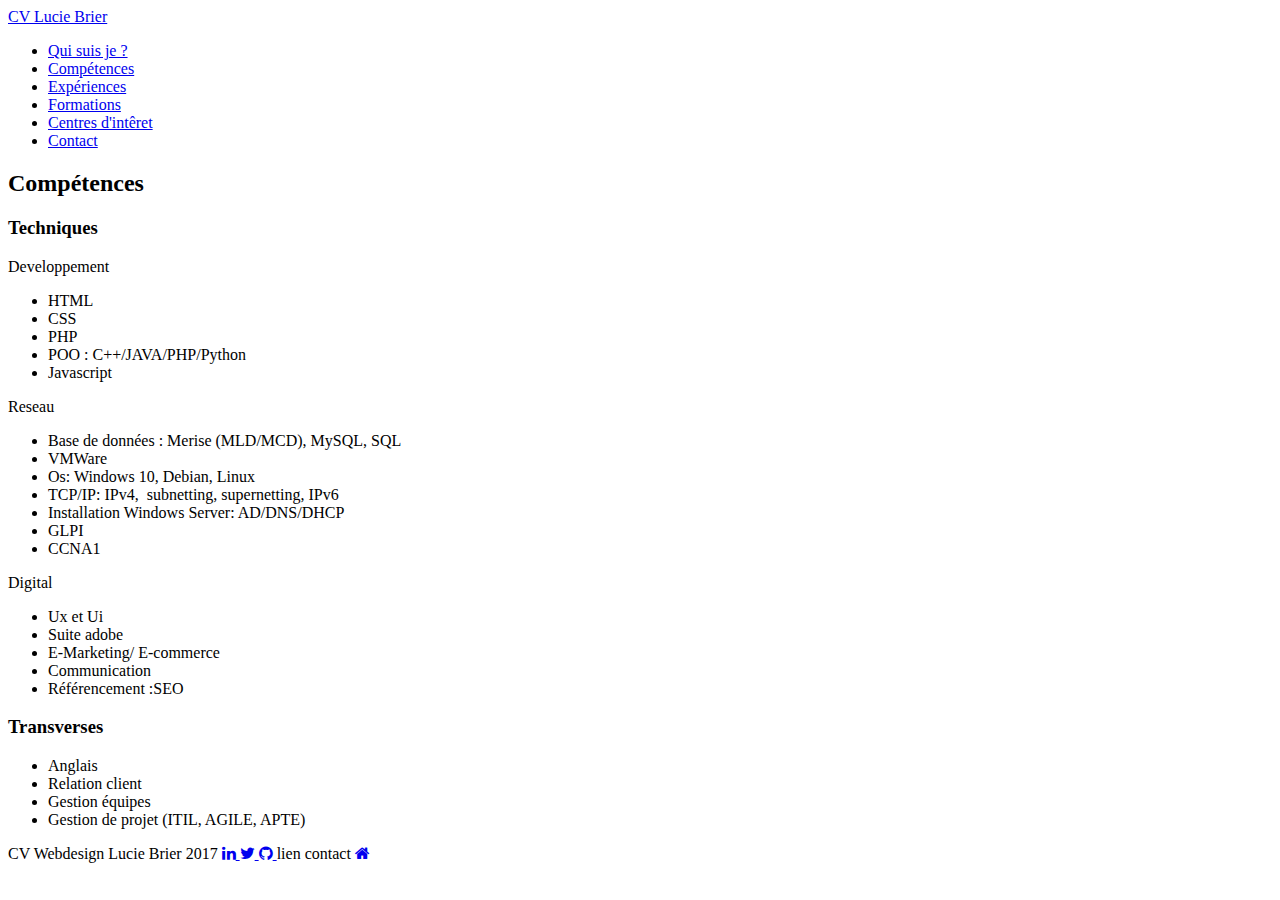
==== competences.html @ 3d9d6ef3 "Initial commit" ====
<!DOCTYPE html>
<html>
    <head>
        <link href="https://maxcdn.bootstrapcdn.com/font-awesome/4.7.0/css/font-awesome.min.css" rel="stylesheet" integrity="sha384-wvfXpqpZZVQGK6TAh5PVlGOfQNHSoD2xbE+QkPxCAFlNEevoEH3Sl0sibVcOQVnN" crossorigin="anonymous">
        <meta charset="UTF-8">
        <title>CV Lucie Brier</title>
        <meta name="description" content="On va dire que c'est un site super cool">

        <meta name="og:title" content="Un autre titre super cool">
        <meta name="og:description" content="Une autre description super cool">
        <meta name="og:image" content="https://upload.wikimedia.org/wikipedia/commons/thumb/6/61/HTML5_logo_and_wordmark.svg/1200px-HTML5_logo_and_wordmark.svg.png">

        <meta name="twitter:title" content="Un autre titre super cool">
        <meta name="twitter:description" content="Une autre description super cool">
        <meta name="twitter:image" content="https://upload.wikimedia.org/wikipedia/commons/thumb/6/61/HTML5_logo_and_wordmark.svg/1200px-HTML5_logo_and_wordmark.svg.png">
    </head>
    <body>
        <header>
            <a href="index.html">CV Lucie Brier </a>
            <nav>
                <ul>
                    <li><a href="quisuisje.html" title="Qui suis je ?">Qui suis je ?</a></li>
                    <li><a href="competences.html" title="Compétences">Compétences</a></li>
                    <li><a href="experiences.html" title="Expériences">Expériences</a></li>
                    <li><a href="formations.html" title="Formations">Formations</a></li>
                    <li><a href="centresinteret.html" title="Centres d'intêret">Centres d'intêret</a></li>
                    <li><a href="contact.html" title="Contactez moi">Contact</a></li>
                </ul>
            </nav>
        </header>
            <section>
                <h2>Compétences</h2>
                    <div>
                        <h3> Techniques</h3>
                <p> Developpement</p>
                <ul>
                    <li>HTML</li>
                    <li>CSS</li>
                    <li>PHP</li>
                    <li>POO : C++/JAVA/PHP/Python</li>
                    <li>Javascript</li>
                </ul>
                <p>Reseau</p>
                <ul>
                    <li>Base de données : Merise (MLD/MCD), MySQL, SQL </li>
                    <li>VMWare</li>
                    <li>Os: Windows 10, Debian, Linux</li>
                    <li>TCP/IP: IPv4,  subnetting, supernetting, IPv6</li>
                    <li>Installation Windows Server: AD/DNS/DHCP</li>
                    <li>GLPI</li>
                    <li>CCNA1</li>
                </ul>
                <p> Digital</p>
                <ul>
                    <li>Ux et Ui</li>
                    <li>Suite adobe</li>
                    <li>E-Marketing/ E-commerce</li>
                    <li>Communication</li>
                    <li>Référencement :SEO</li>

                </ul>
                    </div>
                <div>
                    <h3> Transverses</h3>
                    <ul>
                        <li>Anglais</li>
                        <li>Relation client</li>
                        <li>Gestion équipes</li>
                        <li>Gestion de projet (ITIL, AGILE, APTE)</li>
                    </ul>
                </div>

            </section>

        <footer>
            CV Webdesign Lucie Brier 2017
            <a href="https://fr.linkedin.com/" alt="logo linkedin"/><i class="fa fa-linkedin" aria-hidden="true"></i> </a>
            <a href="https://twitter.com/" alt="logo linkedin"/><i class="fa fa-twitter" aria-hidden="true"></i> </a>
            <a href="https://github.com/" alt="logo linkedin"/><i class="fa fa-github" aria-hidden="true"></i> </a>
            lien contact
            <a href="index.html" alt="home"/><i class="fa fa-home" aria-hidden="true"></i> </a>

        </footer>
</body>
</html>
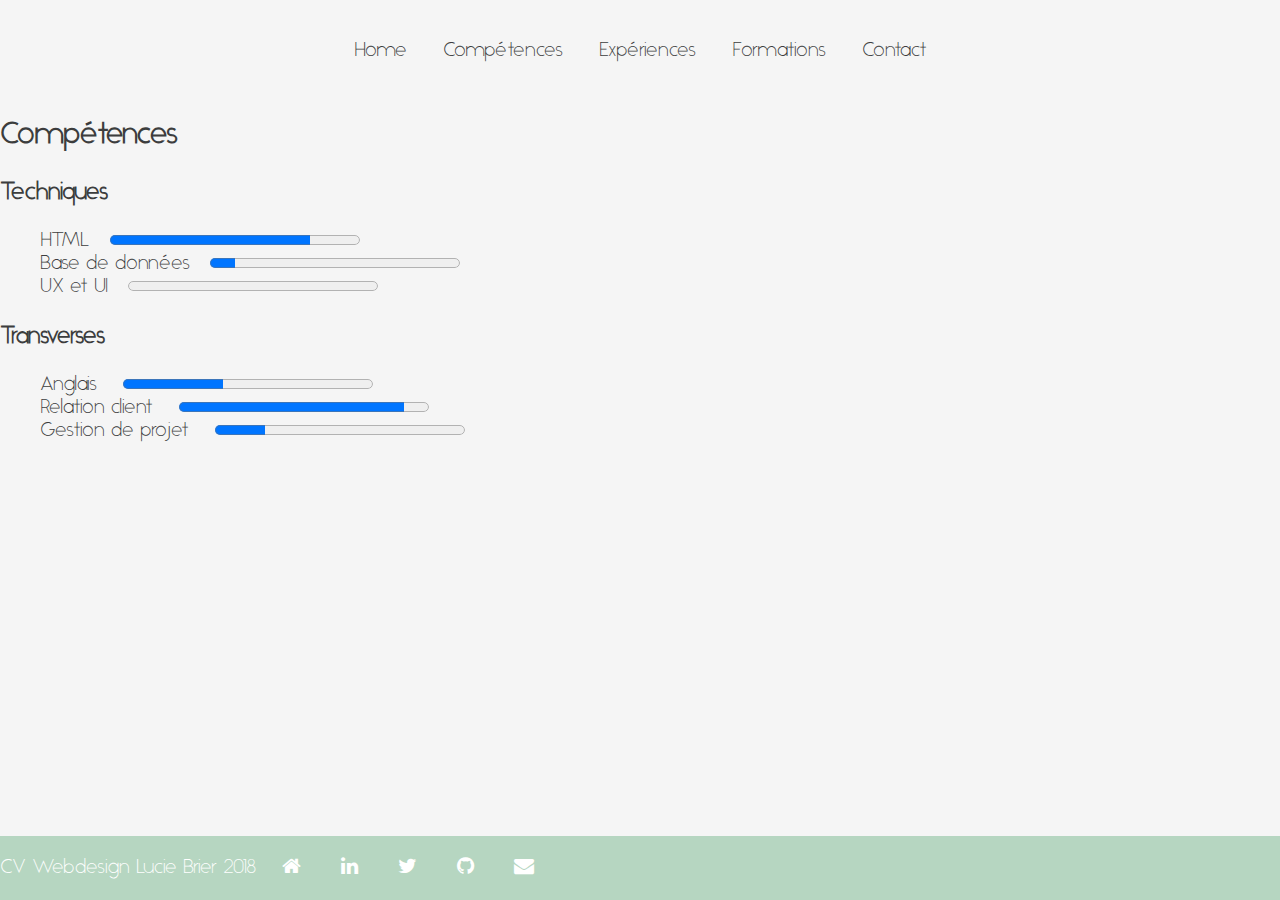
==== commit 03500a55: "Ajout CSS" ====
--- a/competences.html
+++ b/competences.html
@@ -1,85 +1,51 @@
 <!DOCTYPE html>
 <html>
     <head>
+        <link rel="stylesheet" href="assests/styles.css">
+        <link rel="stylesheet" type="logolb" href="logolb.jpg" />
+        <meta charset="UTF-8">
+
+        <title>A propos - Lucie Brier</title>
+        <meta name="description" content="Ce site web est le Curriculum Vitae de Lucie Brier">
+        <meta name="og:title" content="CV Lucie Brier"><meta name="og:description" content="Ce site web est le Curriculum Vitae de Lucie Brier">
+        <meta name="twitter:title" content="CV Lucie Brier">
+        <meta name="twitter:description" content="Ce site web est le Curriculum Vitae de Lucie Brier">
         <link href="https://maxcdn.bootstrapcdn.com/font-awesome/4.7.0/css/font-awesome.min.css" rel="stylesheet" integrity="sha384-wvfXpqpZZVQGK6TAh5PVlGOfQNHSoD2xbE+QkPxCAFlNEevoEH3Sl0sibVcOQVnN" crossorigin="anonymous">
-        <meta charset="UTF-8">
-        <title>CV Lucie Brier</title>
-        <meta name="description" content="On va dire que c'est un site super cool">
-
-        <meta name="og:title" content="Un autre titre super cool">
-        <meta name="og:description" content="Une autre description super cool">
-        <meta name="og:image" content="https://upload.wikimedia.org/wikipedia/commons/thumb/6/61/HTML5_logo_and_wordmark.svg/1200px-HTML5_logo_and_wordmark.svg.png">
-
-        <meta name="twitter:title" content="Un autre titre super cool">
-        <meta name="twitter:description" content="Une autre description super cool">
-        <meta name="twitter:image" content="https://upload.wikimedia.org/wikipedia/commons/thumb/6/61/HTML5_logo_and_wordmark.svg/1200px-HTML5_logo_and_wordmark.svg.png">
     </head>
     <body>
         <header>
-            <a href="index.html">CV Lucie Brier </a>
-            <nav>
-                <ul>
-                    <li><a href="quisuisje.html" title="Qui suis je ?">Qui suis je ?</a></li>
-                    <li><a href="competences.html" title="Compétences">Compétences</a></li>
-                    <li><a href="experiences.html" title="Expériences">Expériences</a></li>
-                    <li><a href="formations.html" title="Formations">Formations</a></li>
-                    <li><a href="centresinteret.html" title="Centres d'intêret">Centres d'intêret</a></li>
-                    <li><a href="contact.html" title="Contactez moi">Contact</a></li>
-                </ul>
-            </nav>
+            <a href="index.html"  title="Home"> Home</a>
+            <a href="competences.html" title="Compétences"> Compétences</a>
+            <a href="experiencepro.html"  title="Expériences"> Expériences</a>
+            <a href="formations.html"  title="Formations"> Formations</a>
+            <a href="contact.html"  title="Contactez moi"> Contact</a>
         </header>
-            <section>
-                <h2>Compétences</h2>
-                    <div>
-                        <h3> Techniques</h3>
-                <p> Developpement</p>
-                <ul>
-                    <li>HTML</li>
-                    <li>CSS</li>
-                    <li>PHP</li>
-                    <li>POO : C++/JAVA/PHP/Python</li>
-                    <li>Javascript</li>
-                </ul>
-                <p>Reseau</p>
-                <ul>
-                    <li>Base de données : Merise (MLD/MCD), MySQL, SQL </li>
-                    <li>VMWare</li>
-                    <li>Os: Windows 10, Debian, Linux</li>
-                    <li>TCP/IP: IPv4,  subnetting, supernetting, IPv6</li>
-                    <li>Installation Windows Server: AD/DNS/DHCP</li>
-                    <li>GLPI</li>
-                    <li>CCNA1</li>
-                </ul>
-                <p> Digital</p>
-                <ul>
-                    <li>Ux et Ui</li>
-                    <li>Suite adobe</li>
-                    <li>E-Marketing/ E-commerce</li>
-                    <li>Communication</li>
-                    <li>Référencement :SEO</li>
 
-                </ul>
-                    </div>
-                <div>
-                    <h3> Transverses</h3>
-                    <ul>
-                        <li>Anglais</li>
-                        <li>Relation client</li>
-                        <li>Gestion équipes</li>
-                        <li>Gestion de projet (ITIL, AGILE, APTE)</li>
-                    </ul>
-                </div>
+        <section>
+            <h2>Compétences</h2>
+            <h3>Techniques</h3>
+            <ul>
+                <li>HTML<progress max="100" value="80"></progress></li>
+                <li>Base de données<progress max="100" value="10"></progress></li>
+                <li>UX et UI<progress max="100" value="0"></progress></li>
+            </ul>
 
-            </section>
+            <h3> Transverses</h3>
+            <ul>
+                <li>Anglais <progress max="100" value="40"></progress></li>
+                <li>Relation client <progress max="100" value="90"></progress></li>
+                <li>Gestion de projet <progress max="100" value="20"></progress></li>
+            </ul>
+        </section>
 
         <footer>
-            CV Webdesign Lucie Brier 2017
-            <a href="https://fr.linkedin.com/" alt="logo linkedin"/><i class="fa fa-linkedin" aria-hidden="true"></i> </a>
-            <a href="https://twitter.com/" alt="logo linkedin"/><i class="fa fa-twitter" aria-hidden="true"></i> </a>
-            <a href="https://github.com/" alt="logo linkedin"/><i class="fa fa-github" aria-hidden="true"></i> </a>
-            lien contact
+            CV Webdesign Lucie Brier 2018
             <a href="index.html" alt="home"/><i class="fa fa-home" aria-hidden="true"></i> </a>
+            <a href="https://www.linkedin.com/in/lucie-itstart-201722/" target="_blank" alt="logo linkedin"/><i class="fa fa-linkedin" aria-hidden="true"></i> </a>
+            <a href="https://twitter.com/Lucie_ITStart" target="_blank" alt="logo linkedin"/><i class="fa fa-twitter" aria-hidden="true"></i> </a>
+            <a href="https://github.com/LucieITStart" target="_blank"/><i class="fa fa-github" aria-hidden="true"></i> </a>
+            <a href="mailto:lucie.brier@gmail.com" alt="logo email"target="_blank"/><i class="fa fa-envelope" aria-hidden="true"></i></a>
 
         </footer>
-</body>
+    </body>
 </html>--- a/assests/styles.css
+++ b/assests/styles.css
@@ -0,0 +1,134 @@
+@font-face {
+    font-family: "Alcubierre";
+    src: url("/assests/fonts/Alcubierre.otf");
+}
+
+body,html {
+    font-family: "Alcubierre", serif;
+    margin: 0;
+    padding: 0;
+    height: 100%;
+}
+body{
+    display: table;
+    width: 100%;
+    font-size: 20px;
+    background-color: whitesmoke;
+    color: #3C3D3D;
+}
+
+h1 {
+    font-size: 30px;
+    padding: 100px;
+}
+
+a {
+    color: #3C3D3D;
+    text-decoration: none;
+    padding: 15px;
+}
+a :hover{
+    color: #3C3D3D;
+}
+
+header{
+    margin: 10px;
+    padding: 30px;
+    display: block;
+    text-align: center;
+}
+header a:hover{
+    color: #979A9A;
+}
+
+h1 {
+    margin: 10px;
+    padding: 20px;
+}
+
+aside{
+    float: left;
+    margin: 10px;
+    padding: 60px;
+    position: fixed;
+    text-align: center;
+}
+
+#photolucie {
+    width: 130px;
+}
+
+img{
+    width: 40px;
+}
+
+.justify-center{
+    margin: 20px;
+    padding-left: 350px;}
+
+li{
+    list-style-type: none;
+}
+
+progress[value] {
+    width: 250px;
+    height: 20px;
+}
+::-webkit-progress-value {
+    border-radius: 2px;
+    background-size: 35px 20px, 100% 100%, 100% 100%;
+}
+
+progress{
+    margin-left: 20px;
+}
+
+.experiences {
+     padding: 10px;
+ }
+
+.formations {
+    padding: 10px;
+}
+.competences {
+    padding: 10px;
+}
+
+.savoirplus {
+    font-style: italic;
+    color: #b6d6c1;
+}
+.interet {
+    padding: 10px;
+}
+.pagecontact section{
+    text-align: center;
+    padding: 20px;
+}
+
+.image{
+    width: 300px;
+}
+
+.bloctexte{
+    width: 300px;
+}
+footer,footer>a {
+    padding: 10px;
+    margin: 10px;
+    display: inline-block;
+    color: white;
+}
+footer{
+    display: table-row;
+    height: 50px;
+    background-color: #b6d6c1;
+}
+
+section a:hover{
+    color: #979A9A;
+}
+
+
+
+
